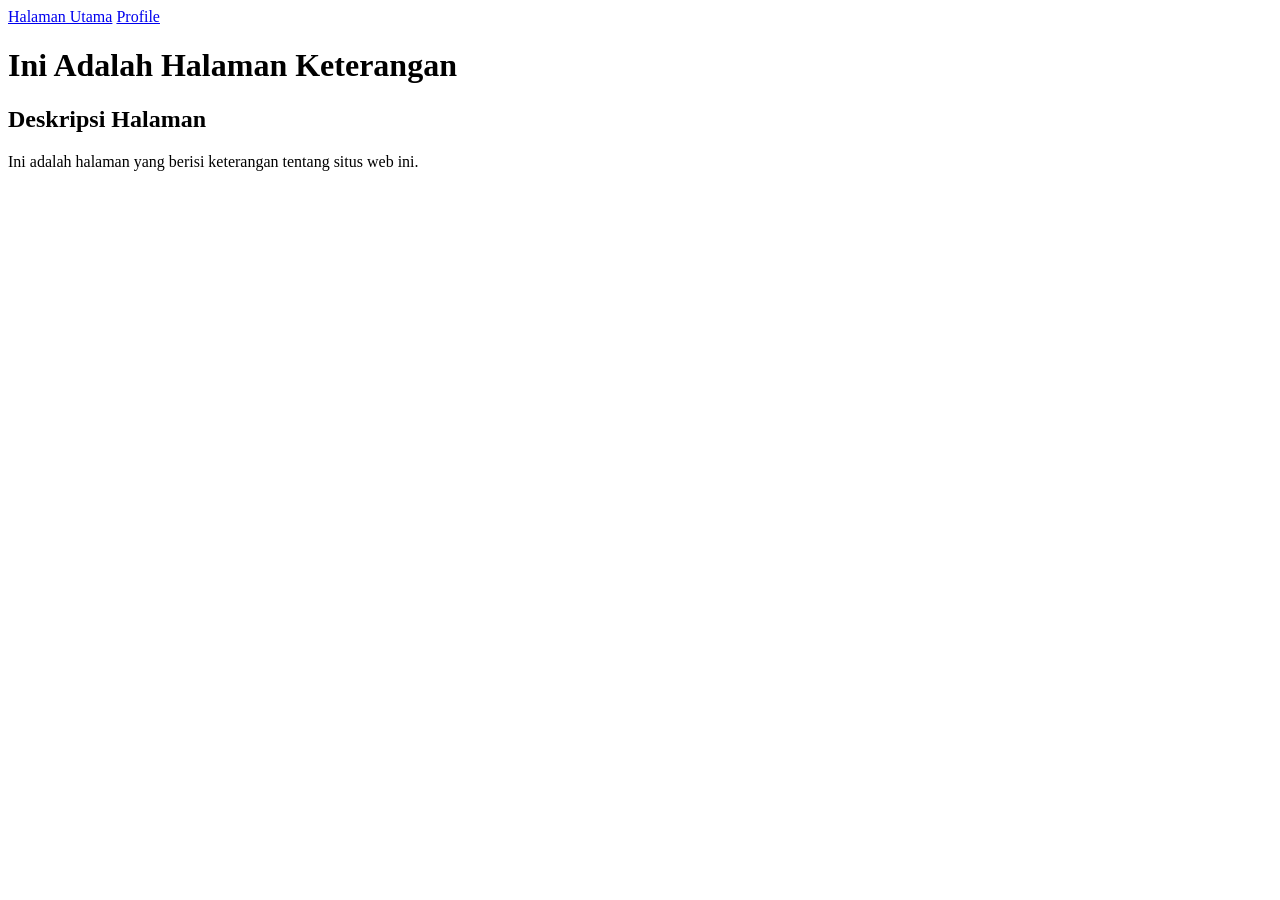
==== keterangan.html @ 07abc1ae "Upload Halaman" ====
<!DOCTYPE html>
<html lang="en">

<head>
    <meta charset="UTF-8">
    <meta name="viewport" content="width=device-width, initial-scale=1.0">
    <title>Keterangan</title>
    <a href="index.html">Halaman Utama</a>
    <a href="profil.html">Profile</a>
</head>

<body>
    <h1>Ini Adalah Halaman Keterangan</h1>
    <h2>Deskripsi Halaman</h2>
    <p>Ini adalah halaman yang berisi keterangan tentang situs web ini.</p>
</body>

</html>
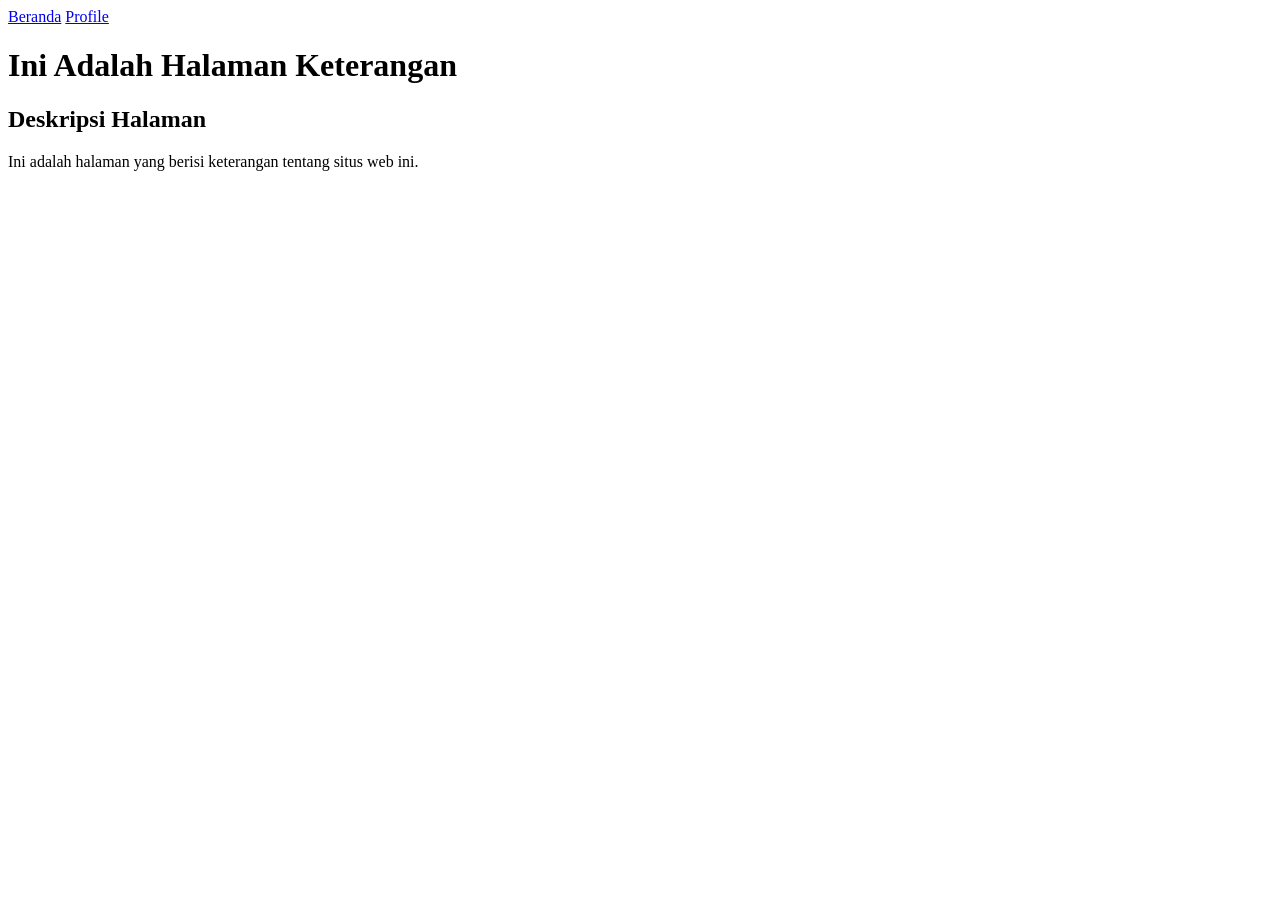
==== commit 3f83233a: "Ubah Halaman" ====
--- a/keterangan.html
+++ b/keterangan.html
@@ -5,7 +5,7 @@
     <meta charset="UTF-8">
     <meta name="viewport" content="width=device-width, initial-scale=1.0">
     <title>Keterangan</title>
-    <a href="index.html">Halaman Utama</a>
+    <a href="index.html">Beranda</a>
     <a href="profil.html">Profile</a>
 </head>
 
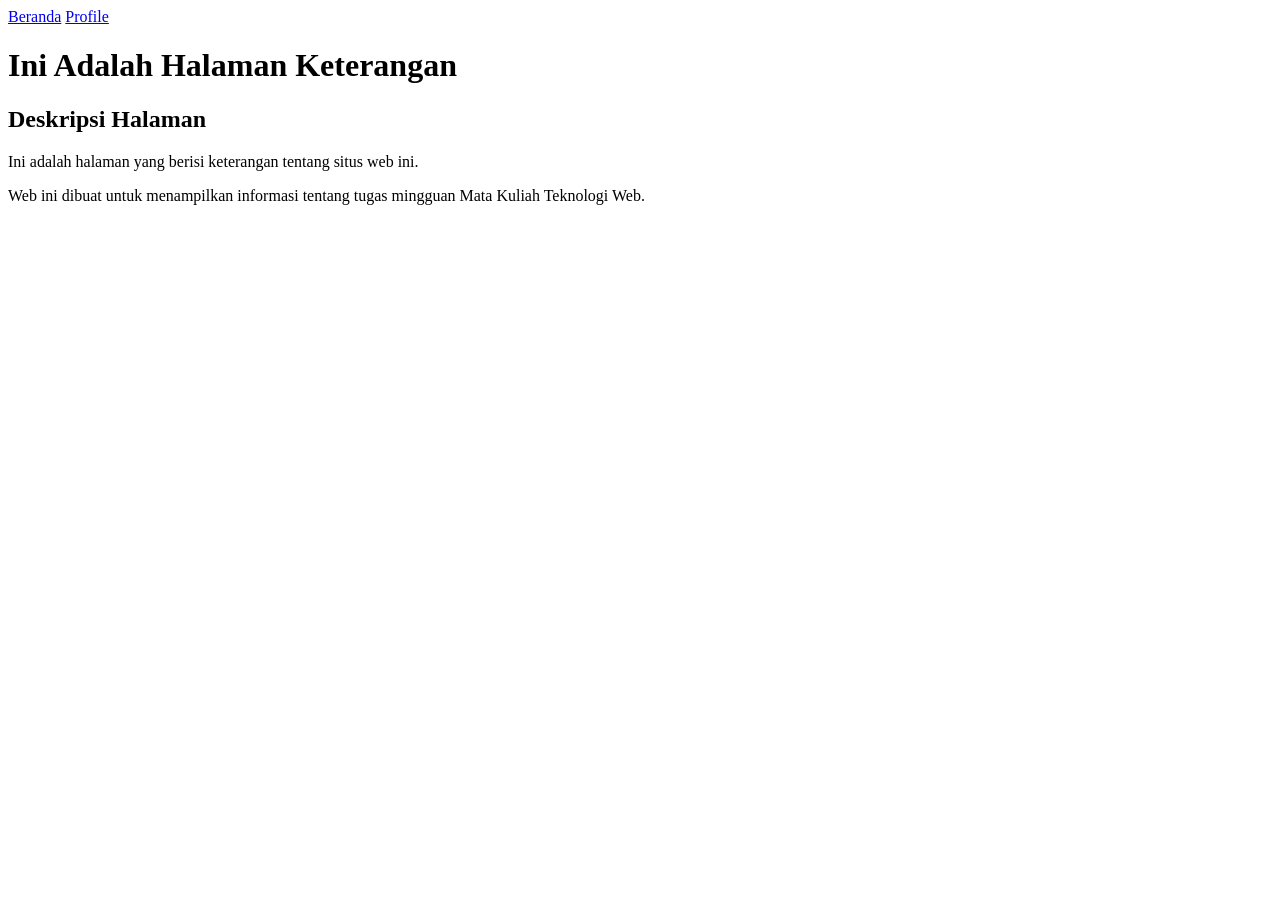
==== commit 8fe658a4: "Penambahan Kalimat dan Keterangan" ====
--- a/keterangan.html
+++ b/keterangan.html
@@ -13,6 +13,7 @@
     <h1>Ini Adalah Halaman Keterangan</h1>
     <h2>Deskripsi Halaman</h2>
     <p>Ini adalah halaman yang berisi keterangan tentang situs web ini.</p>
+    <p>Web ini dibuat untuk menampilkan informasi tentang tugas mingguan Mata Kuliah Teknologi Web.</p>
 </body>
 
 </html>
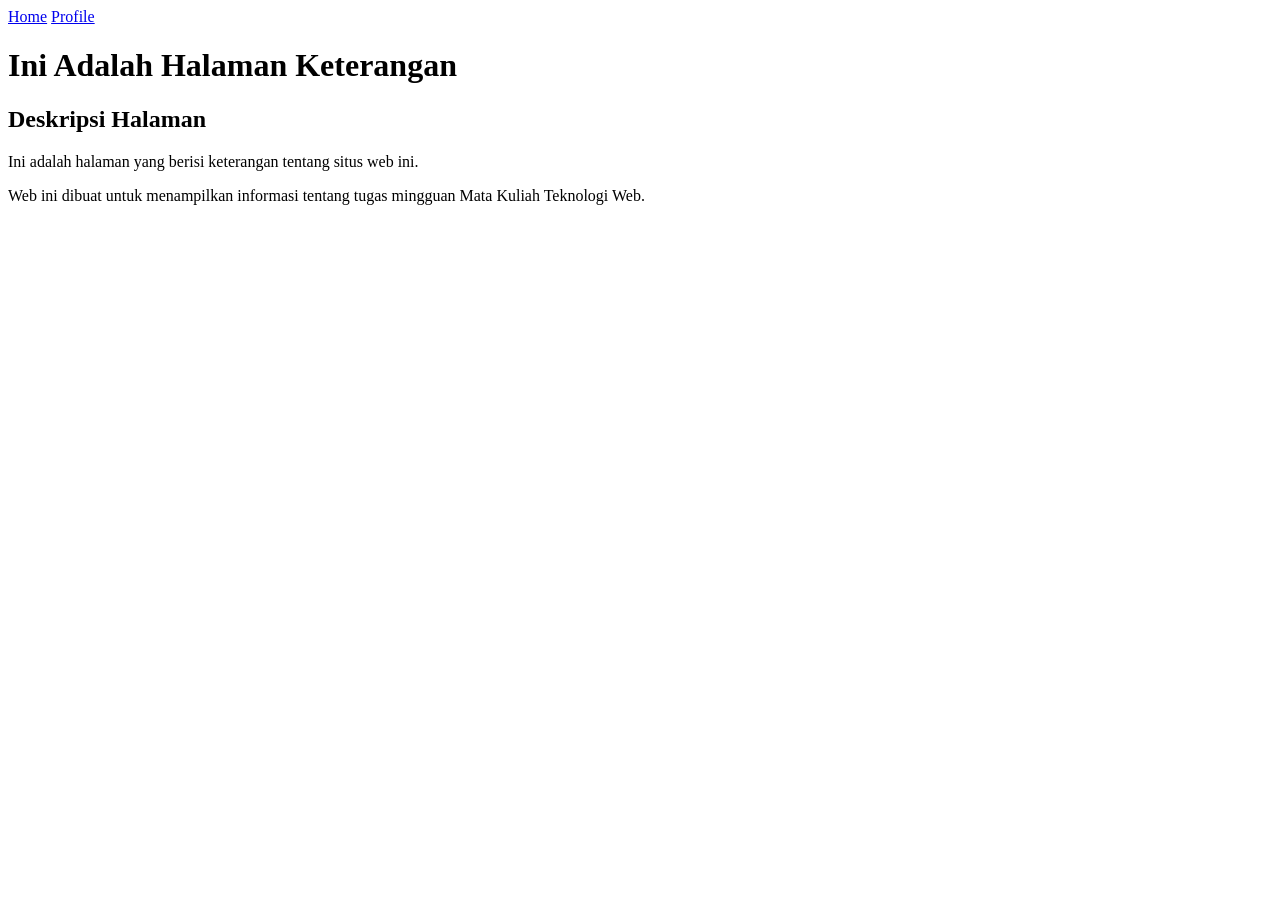
==== commit 12015dff: "feat : add table" ====
--- a/keterangan.html
+++ b/keterangan.html
@@ -5,7 +5,7 @@
     <meta charset="UTF-8">
     <meta name="viewport" content="width=device-width, initial-scale=1.0">
     <title>Keterangan</title>
-    <a href="index.html">Beranda</a>
+    <a href="index.html">Home</a>
     <a href="profil.html">Profile</a>
 </head>
 
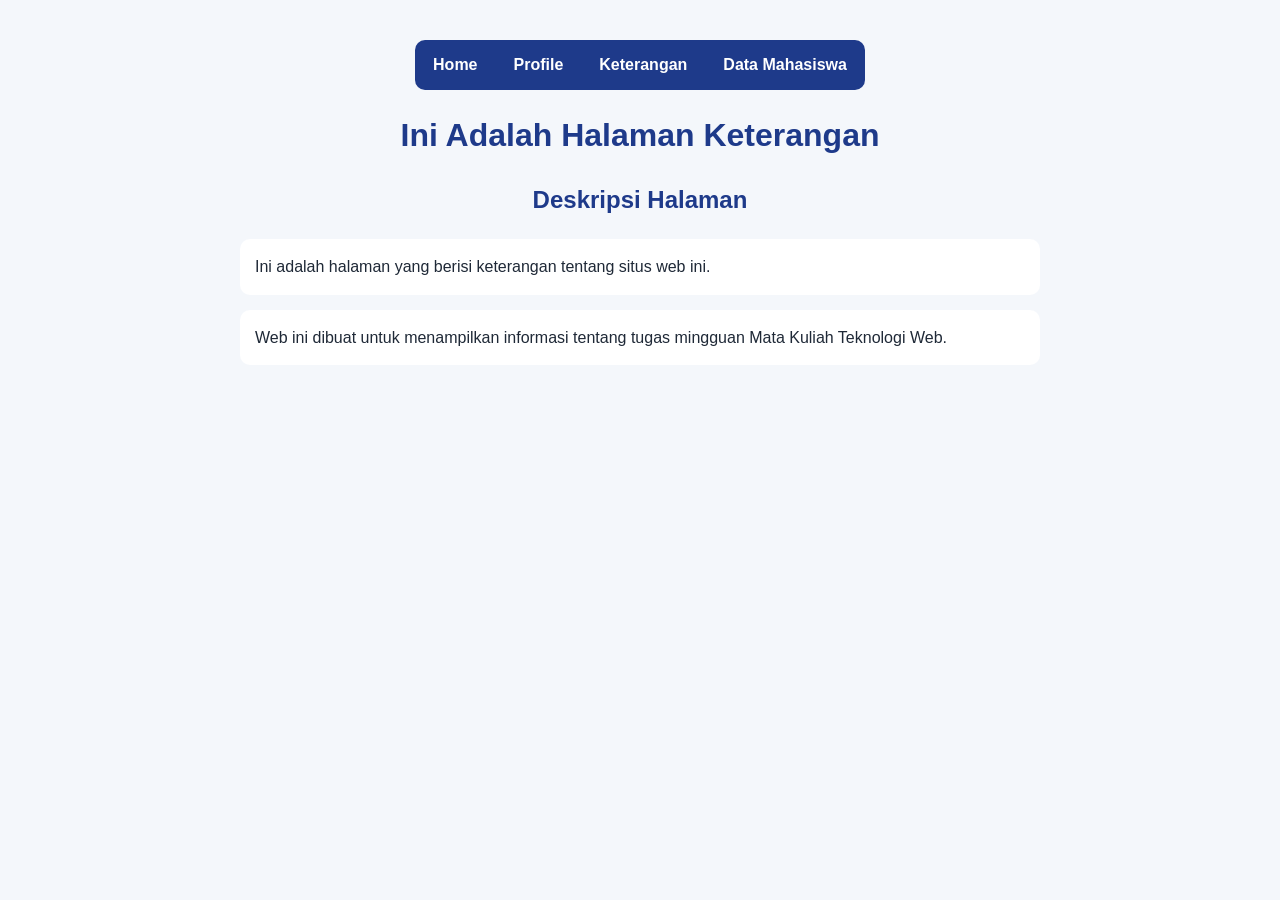
==== commit a15824e0: "Styling CSS" ====
--- a/keterangan.html
+++ b/keterangan.html
@@ -5,11 +5,26 @@
     <meta charset="UTF-8">
     <meta name="viewport" content="width=device-width, initial-scale=1.0">
     <title>Keterangan</title>
-    <a href="index.html">Home</a>
-    <a href="profil.html">Profile</a>
+    <link rel="stylesheet" href="assets/css/style.css">
 </head>
 
 <body>
+    <table border="1" align="center" cellspacing="5px" cellpadding="10px">
+        <tr>
+            <td>
+                <a href="index.html">Home</a>
+            </td>
+            <td>
+                <a href="profil.html">Profile</a>
+            </td>
+            <td>
+                <a href="keterangan.html">Keterangan</a>
+            </td>
+            <td>
+                <a href="mahasiswa.html">Data Mahasiswa</a>
+            </td>
+        </tr>
+    </table>
     <h1>Ini Adalah Halaman Keterangan</h1>
     <h2>Deskripsi Halaman</h2>
     <p>Ini adalah halaman yang berisi keterangan tentang situs web ini.</p>
--- a/assets/css/style.css
+++ b/assets/css/style.css
@@ -0,0 +1,195 @@
+* {
+    margin: 0;
+    padding: 0;
+    box-sizing: border-box;
+}
+
+body {
+    font-family: Arial, sans-serif;
+    background: #f4f7fb;
+    color: #1f2937;
+    padding: 20px;
+    line-height: 1.6;
+}
+
+h1,
+h2 {
+    text-align: center;
+    margin-bottom: 20px;
+    color: #1e3a8a;
+}
+
+p {
+    max-width: 800px;
+    margin: 15px auto;
+    background: white;
+    padding: 15px;
+    border-radius: 10px;
+}
+
+table:first-of-type {
+    margin: 20px auto;
+    background: #1e3a8a;
+    border-radius: 10px;
+    border: none;
+    overflow: hidden;
+}
+
+table:first-of-type td {
+    border: none;
+    padding: 12px 18px;
+}
+
+a {
+    color: #2563eb;
+    text-decoration: none;
+    font-weight: bold;
+}
+
+table:first-of-type a {
+    color: white;
+}
+
+a:hover {
+    color: #facc15;
+}
+
+img {
+    border-radius: 12px;
+    object-fit: cover;
+    box-shadow: 0 4px 10px rgba(0, 0, 0, 0.15);
+}
+
+table {
+    border-collapse: collapse;
+    margin: 20px auto;
+    background: white;
+    border-radius: 10px;
+    overflow: hidden;
+}
+
+th {
+    background: #2563eb;
+    color: white;
+    padding: 12px;
+}
+
+td {
+    padding: 10px;
+    border: 1px solid #ddd;
+}
+
+.table-wrapper table tr {
+    background: white;
+}
+
+.table-wrapper table tr:nth-child(even) {
+    background: #f1f5f9;
+}
+
+.table-wrapper table tr:first-child,
+.table-wrapper table tr:nth-child(2) {
+    background: #2563eb;
+}
+
+button {
+    background: #2563eb;
+    color: white;
+    border: none;
+    padding: 10px 18px;
+    border-radius: 8px;
+    cursor: pointer;
+    font-weight: bold;
+}
+
+button:hover {
+    background: #1d4ed8;
+}
+
+form {
+    max-width: 650px;
+    margin: 20px auto;
+    background: white;
+    padding: 25px;
+    border-radius: 14px;
+    box-shadow: 0 4px 12px rgba(0, 0, 0, 0.12);
+}
+
+form table {
+    width: 100%;
+    margin: 0;
+}
+
+input,
+select,
+textarea {
+    width: 100%;
+    padding: 9px;
+    border: 1px solid #cbd5e1;
+    border-radius: 6px;
+}
+
+input[type="radio"],
+input[type="checkbox"],
+input[type="color"],
+input[type="file"] {
+    width: auto;
+}
+
+textarea {
+    min-height: 80px;
+}
+
+center,
+.Center {
+    display: flex;
+    justify-content: center;
+    margin: 20px 0;
+}
+
+@media (max-width: 768px) {
+    body {
+        padding: 10px;
+    }
+
+    table {
+        width: 100%;
+        font-size: 14px;
+    }
+
+    table:first-of-type tr {
+        display: flex;
+        flex-direction: column;
+    }
+
+    img {
+        max-width: 100%;
+    }
+
+    form {
+        padding: 15px;
+    }
+}
+
+.table-wrapper {
+    width: fit-content;
+    margin: 20px auto;
+}
+
+.table-header {
+    display: flex;
+    justify-content: flex-start;
+    margin-bottom: 10px;
+}
+
+.table-wrapper table {
+    margin: 0;
+}
+
+.table-wrapper table.tabel-latihan tr,
+.table-wrapper table.tabel-latihan tr:nth-child(even),
+.table-wrapper table.tabel-latihan tr:first-child,
+.table-wrapper table.tabel-latihan tr:nth-child(2) {
+    background: white;
+    color: #1f2937;
+}
